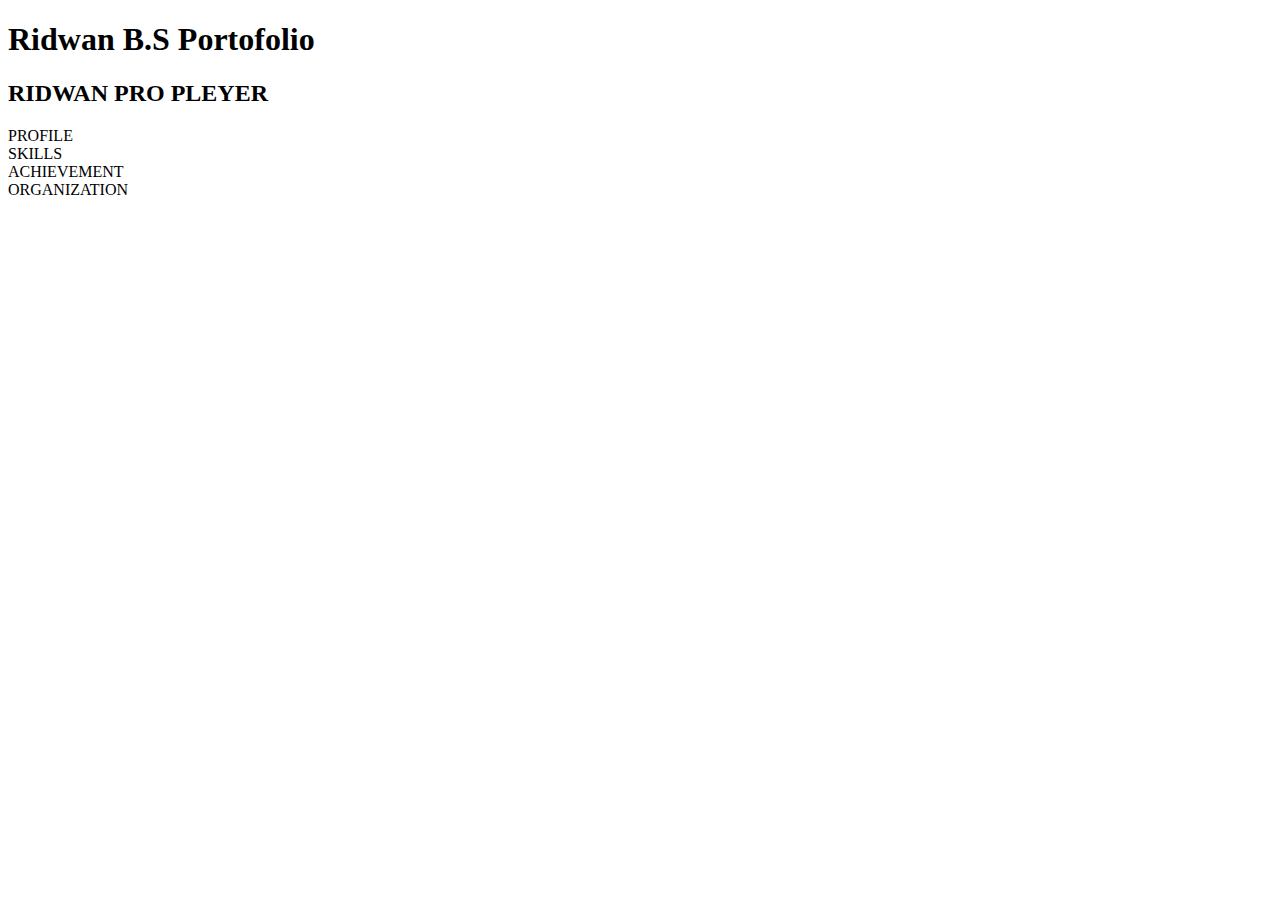
==== portofolioWeb/index.html @ 4c4bcd24 "Add the file" ====
<!DOCTYPE html>
<html lang="en">
<head>
    <meta charset="UTF-8">
    <meta http-equiv="X-UA-Compatible" content="IE=edge">
    <meta name="viewport" content="width=device-width, initial-scale=1.0">
    <title>Portofolio</title>
    <link rel="stylesheet" href="style.css">
</head>
<body>
    <h1>Ridwan B.S Portofolio</h1>
    <div class="circle out">
        <div class="circle hiding">
            <div class="circle in" id="in">
                <div class="circle popdown" id="info-content">
                    <h3 id="info-text"></h3>
                </div>
                <h2 id="title" class="myname">RIDWAN PRO PLEYER</h2>
                <h3 id="content"></h3>
            </div>
            <div class="tab a" id="tabA" onclick="onClick('profile')">PROFILE</div>
            <div class="tab b" id="tabB" onclick="onClick('skills')">SKILLS</div>
            <div class="tab c" id="tabC" onclick="onClick('achievement')">ACHIEVEMENT</div>
            <div class="tab d" id="tabD" onclick="onClick('organization')">ORGANIZATION</div>
        </div>
    </div>
    <script src="script.js"></script>
</body>
</html>
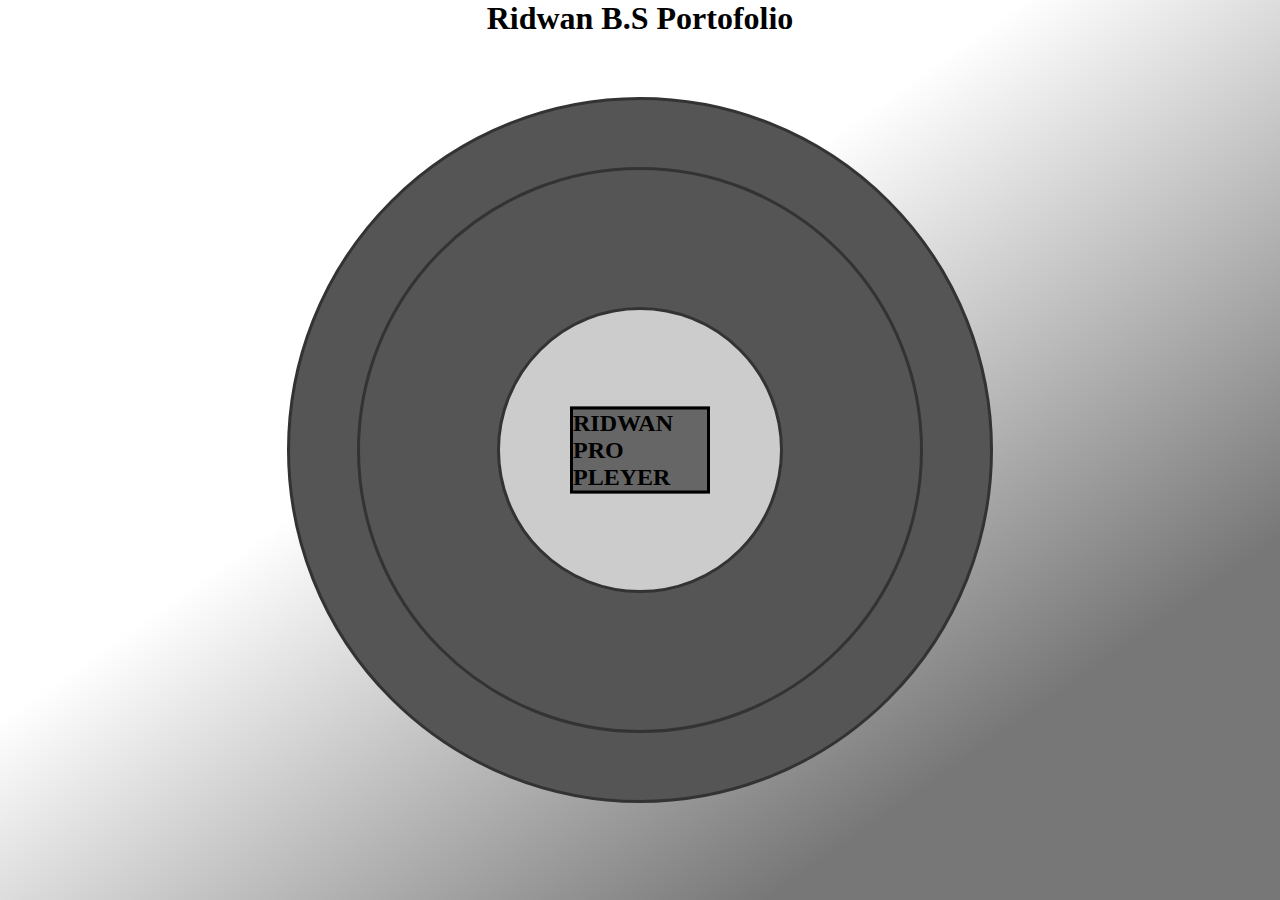
==== commit 646e6977: "Update index.html" ====
--- a/portofolioWeb/index.html
+++ b/portofolioWeb/index.html
@@ -9,13 +9,14 @@
 </head>
 <body>
     <h1>Ridwan B.S Portofolio</h1>
-    <div class="circle out">
+    <div class="circle out" id="out">
         <div class="circle hiding">
             <div class="circle in" id="in">
                 <div class="circle popdown" id="info-content">
+                    <h2 id="info-title"></h2>
                     <h3 id="info-text"></h3>
                 </div>
-                <h2 id="title" class="myname">RIDWAN PRO PLEYER</h2>
+                <h2 id="title" class="myname" onclick="nameClick()">RIDWAN PRO PLEYER</h2>
                 <h3 id="content"></h3>
             </div>
             <div class="tab a" id="tabA" onclick="onClick('profile')">PROFILE</div>
--- a/portofolioWeb/style.css
+++ b/portofolioWeb/style.css
@@ -0,0 +1,146 @@
+@font-face {
+    font-family: Twentieth-Century;
+    src: url('../Font/Twentieth Century.ttf');
+}
+
+* {
+    font-family: Twentieth-Century;
+    margin: 0;
+    padding: 0;
+}
+
+h1 {
+    text-align: center;
+}
+
+body {
+    height: 100vh;
+    background-image: linear-gradient(to bottom right, white 40%, #777777 80%);
+}
+
+
+#info-content h3{
+    white-space: pre;
+    color: red;
+}
+
+
+.circle {
+    border-radius: 50%;
+    position: absolute;
+    top: 50%;
+    left: 50%;
+    transform: translate(-50%, -50%);
+    border: 3px solid #333333;
+}
+
+.circle.in {
+    background-color: #cccccc;
+    height: 50%;
+    width: 50%;
+}
+
+.circle.in h2, .circle.in h3 {
+    position: absolute
+}
+
+.circle.in h2 {
+    top: 50px;
+    left: 50%;
+    transform: translateX(-50%);
+    background-color: #666;
+    border: 3px solid black;
+}
+
+.circle.in h2.content {
+    transition: 0.5s;
+    border-radius: 25px;
+}
+
+.circle.in h2.myname {
+    transition: 0.5s;
+    border-radius: 0px;
+    cursor: default;
+    top: 50%;
+    left: 50%;
+    transform: translate(-50%, -50%);
+}
+
+.circle.in h3 {
+    top: 100px;
+    left: 50%;
+    transform: translateX(-50%);
+}
+
+.circle.hiding {
+    background-color: transparent;
+    overflow: hidden;
+    height: 80%;
+    width: 80%;
+}
+
+.circle.out {
+    background-color: #555;
+    height: 700px;
+    width: 700px;
+}
+
+.circle.popdown {
+    visibility: hidden;
+    height:1px;
+    width:1px;
+    border: 3px solid black;
+    background-color: #333333;
+    transition: 1s;
+}
+
+.circle.popdown * {
+    visibility: hidden;
+}
+
+.circle.popup {
+    visibility: visible;
+    height:500px;
+    width:500px;
+    border: 3px solid black;
+    background-color: #333333;
+    z-index: 2;
+    transition: 1s;
+}
+
+.circle.popup * {
+    visibility: visible;
+}
+
+
+.tab {
+    position: absolute;
+    display: flex;
+    justify-content: center;
+    align-items: center;
+    height: 50%;
+    width: 50%;
+    z-index: -1;
+}
+
+.tab.a {
+    right: -300px;
+    top: 0px;
+    background-color: red;
+}
+.tab.b {
+    bottom: -300px;
+    right: 0px;
+    background-color: aqua;
+}
+.tab.c {
+    bottom: 0px;
+    left: -300px;
+    background-color: greenyellow;
+}
+.tab.d {
+    top: -300px;
+    left: 0px;
+    background-color: purple;
+}
+
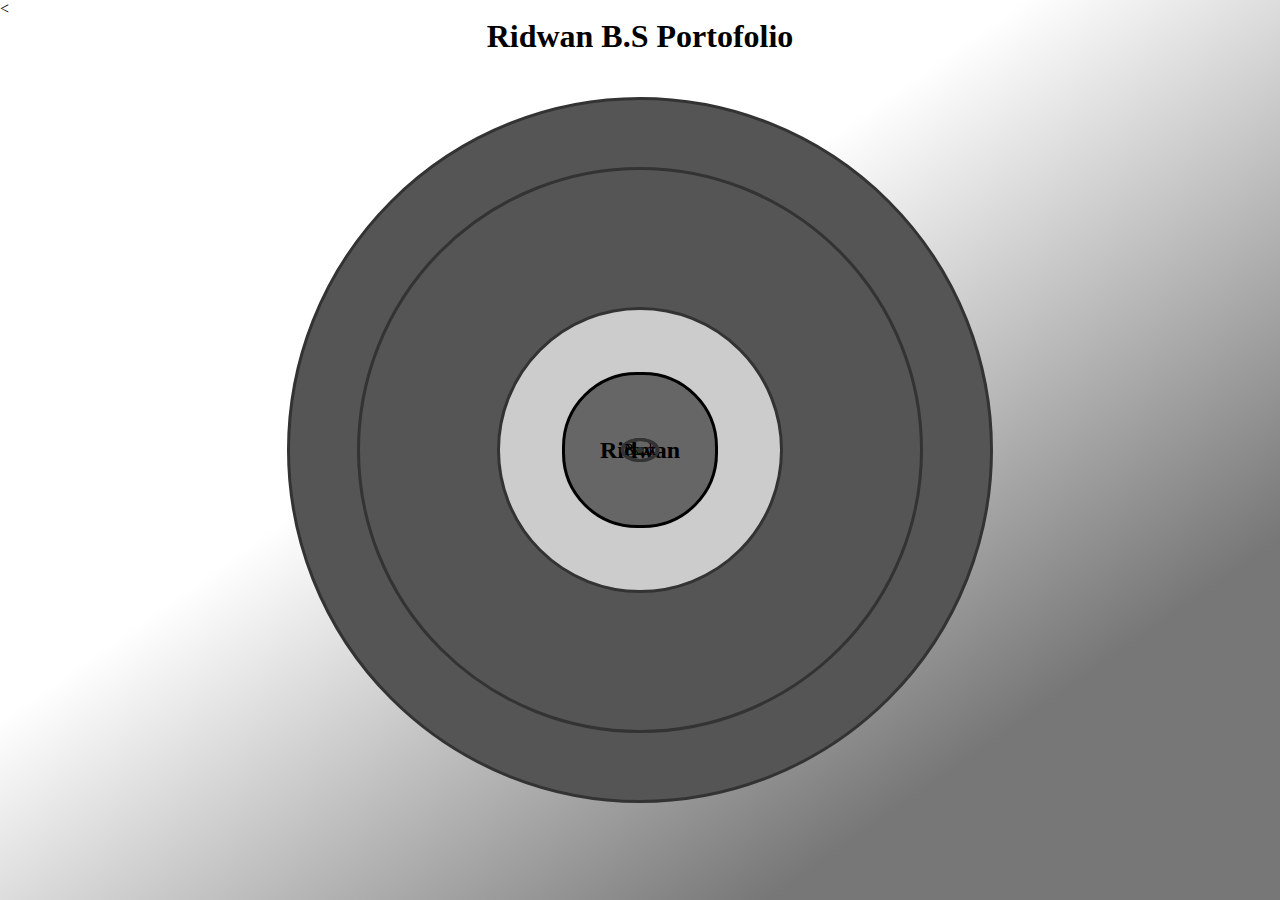
==== commit 585fd71e: "Update index.html" ====
--- a/portofolioWeb/index.html
+++ b/portofolioWeb/index.html
@@ -5,18 +5,21 @@
     <meta http-equiv="X-UA-Compatible" content="IE=edge">
     <meta name="viewport" content="width=device-width, initial-scale=1.0">
     <title>Portofolio</title>
+    <<link rel="preconnect" href="https://fonts.googleapis.com">
+    <link rel="preconnect" href="https://fonts.gstatic.com" crossorigin>
+    <link href="https://fonts.googleapis.com/css2?family=Montserrat:wght@100&family=Old+Standard+TT&display=swap" rel="stylesheet">
     <link rel="stylesheet" href="style.css">
 </head>
 <body>
     <h1>Ridwan B.S Portofolio</h1>
     <div class="circle out" id="out">
-        <div class="circle hiding">
+        <div class="circle hiding" id="circle-hiding">
             <div class="circle in" id="in">
                 <div class="circle popdown" id="info-content">
                     <h2 id="info-title"></h2>
                     <h3 id="info-text"></h3>
                 </div>
-                <h2 id="title" class="myname" onclick="nameClick()">RIDWAN PRO PLEYER</h2>
+                <h2 id="title" class="myname" onclick="nameClick()">Ridwan</h2>
                 <h3 id="content"></h3>
             </div>
             <div class="tab a" id="tabA" onclick="onClick('profile')">PROFILE</div>
@@ -24,7 +27,15 @@
             <div class="tab c" id="tabC" onclick="onClick('achievement')">ACHIEVEMENT</div>
             <div class="tab d" id="tabD" onclick="onClick('organization')">ORGANIZATION</div>
         </div>
+        <div class="circle" id="back" onclick="wheeling(this, 1)">Back</div>
+        <div class="circle" id="next" onclick="wheeling(this, 2)">Next</div>
     </div>
+    <div class="circle circleDecor" id="circle-decor"></div>
+    <div class="decor 1"></div>
+    <div class="decor 2"></div>
+    <div class="decor 3"></div>
+    <div class="decor 4"></div>
+    <div class="decor 5"></div>
     <script src="script.js"></script>
 </body>
 </html>
--- a/portofolioWeb/style.css
+++ b/portofolioWeb/style.css
@@ -18,12 +18,26 @@
     background-image: linear-gradient(to bottom right, white 40%, #777777 80%);
 }
 
+#info-content {
+    border: 3px solid black;
+    background-image: linear-gradient(to bottom right, #333 60%, #000 90%);
+}
 
-#info-content h3{
+#info-content h3 {
     white-space: pre;
     color: red;
 }
 
+#info-content h2 {
+    text-align: center;
+    background-color: #0aa;
+}
+
+#info-content:hover {
+    background-image: linear-gradient(to bottom right, #333 70%, #000 90%);
+    cursor: pointer;
+    background-blend-mode: lighten;
+}
 
 .circle {
     border-radius: 50%;
@@ -55,6 +69,8 @@
 .circle.in h2.content {
     transition: 0.5s;
     border-radius: 25px;
+    width: auto;
+    height: 25px;
 }
 
 .circle.in h2.myname {
@@ -64,7 +80,15 @@
     top: 50%;
     left: 50%;
     transform: translate(-50%, -50%);
+    border-radius: 75px;
+    width: 150px;
+    height: 150px;
+    text-align: center;
+    display: flex;
+    justify-content: center;
+    align-items: center;
 }
+
 
 .circle.in h3 {
     top: 100px;
@@ -89,8 +113,6 @@
     visibility: hidden;
     height:1px;
     width:1px;
-    border: 3px solid black;
-    background-color: #333333;
     transition: 1s;
 }
 
@@ -102,8 +124,6 @@
     visibility: visible;
     height:500px;
     width:500px;
-    border: 3px solid black;
-    background-color: #333333;
     z-index: 2;
     transition: 1s;
 }
@@ -123,15 +143,20 @@
     z-index: -1;
 }
 
+.tab:hover {
+    cursor: pointer;
+    filter: brightness(115%);
+}
+
 .tab.a {
     right: -300px;
     top: 0px;
-    background-color: red;
+    background-color: #c00;
 }
 .tab.b {
     bottom: -300px;
     right: 0px;
-    background-color: aqua;
+    background-color: #0aa;
 }
 .tab.c {
     bottom: 0px;
